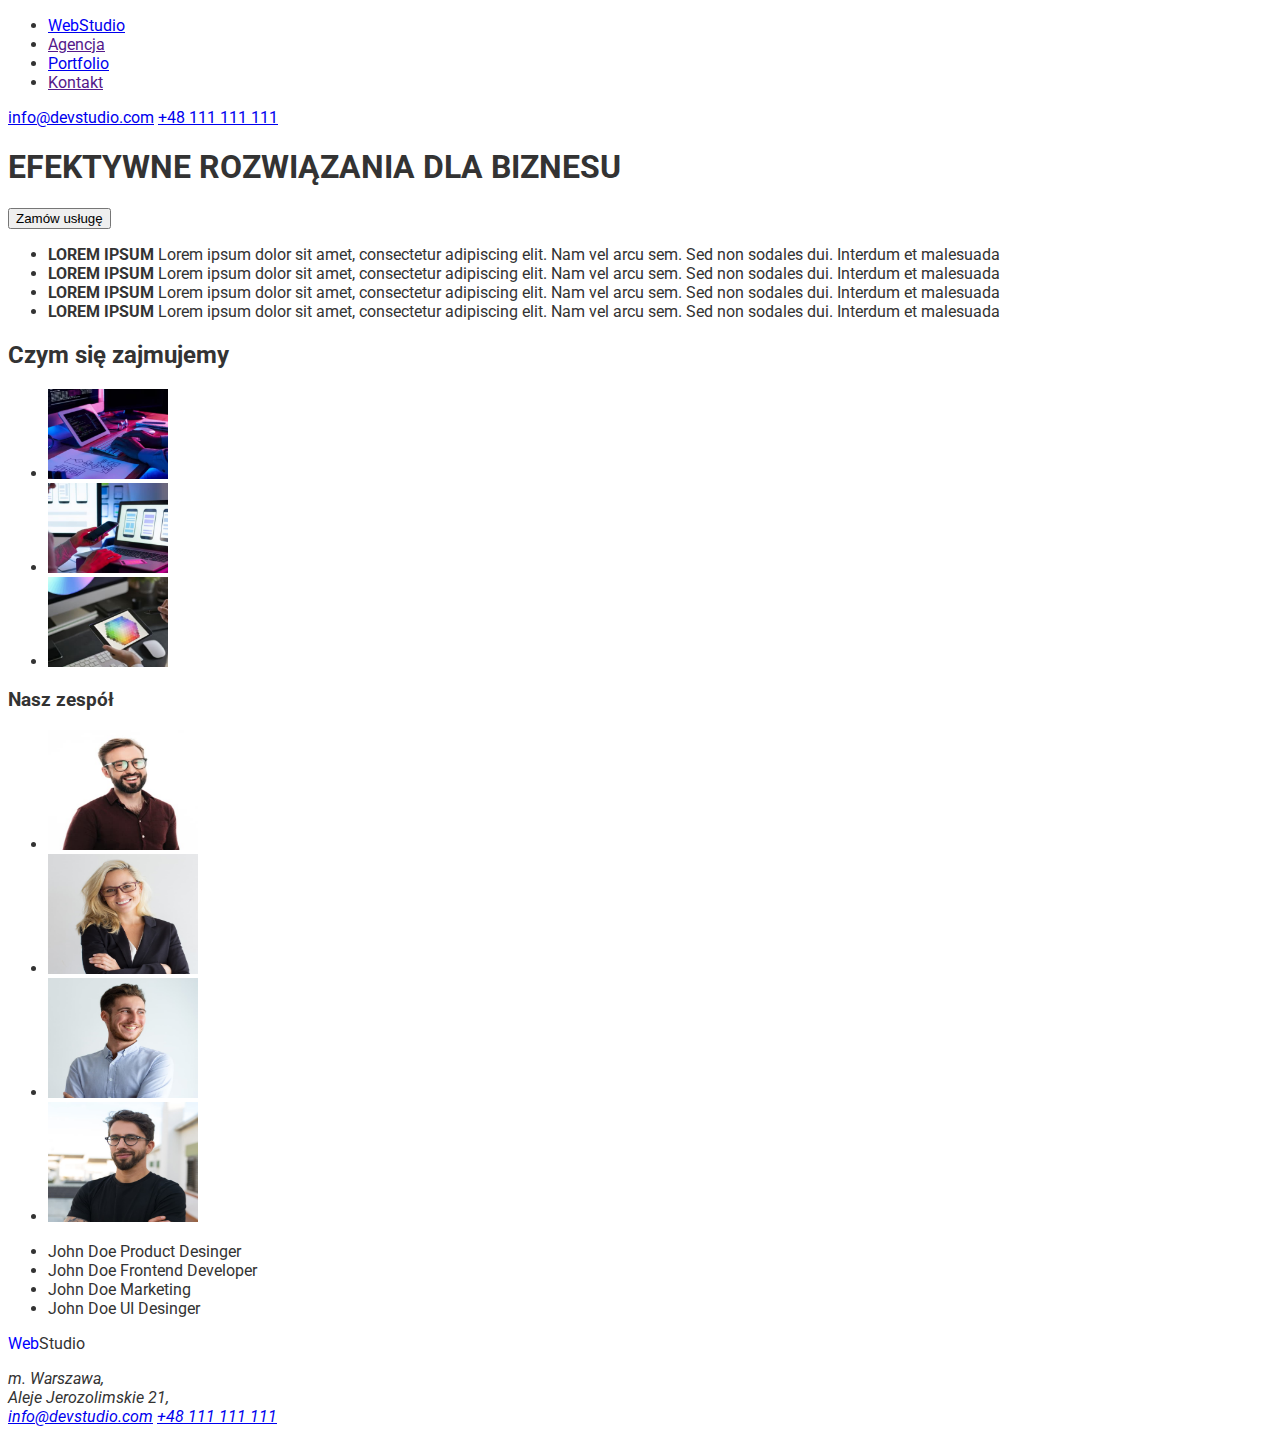
==== index.html @ 17c926a2 "poprawka 1" ====
<!DOCTYPE html>
<html lang="en">
<head>
    <title>hm1 - main page</title>
    <link rel="preconnect" href="https://fonts.googleapis.com"/>
    <link rel="preconnect" href="https://fonst.gstatic.com" crossorigin/>
    <link href="https://fonts.googleapis.com/css2?family=Raleway:wght@700&family=Roboto:wght@400;500;700;900&display=swap" rel="stylesheet"/>
    <link rel="stylesheet" href="./css/styles.css" />
</head>
<header>
    <ul> 
        <li><a href="./WebStudo.html"><span style="color:blue">Web</span>Studio</a></li>
        <li><a href="">Agencja</a></li>
        <li><a href="./portfolio.html">Portfolio</a></li>
        <li><a href="">Kontakt</a></li></ul>  
    </ul>
    <nav>
        <a href="mail:info@devstudio.com">info@devstudio.com</a>
        <a href="tel:48 111 111 111">+48 111 111 111</a>
    </nav>
</header>
    

<main>
    <section>
        <h1>EFEKTYWNE ROZWIĄZANIA DLA BIZNESU</h1>
        <button type="button">Zamów usługę</button>
    </section>

    <section>
        <ul>
            <li><strong>LOREM IPSUM</strong>
                    Lorem ipsum dolor sit amet, consectetur adipiscing elit. Nam vel arcu sem. Sed non sodales dui. Interdum et malesuada </li>
            <li><strong>LOREM IPSUM</strong>
                    Lorem ipsum dolor sit amet, consectetur adipiscing elit. Nam vel arcu sem. Sed non sodales dui. Interdum et malesuada </li>
            <li><strong>LOREM IPSUM</strong>
                    Lorem ipsum dolor sit amet, consectetur adipiscing elit. Nam vel arcu sem. Sed non sodales dui. Interdum et malesuada</li>
            <li><strong>LOREM IPSUM</strong>
                    Lorem ipsum dolor sit amet, consectetur adipiscing elit. Nam vel arcu sem. Sed non sodales dui. Interdum et malesuada</li>
        </ul>
    </section>

    <section>
            <h2>Czym się zajmujemy</h2>
            <ul>
                <li><img src="./images/komp1.jpg" alt="laptop" width="120" height="90"></li>
                <li><img src="./images/komp2.jpg" alt="laptop+tel" width="120" height="90"></li>
                <li><img src="./images/komp3.jpg" alt="tablet" width="120" height="90"></li>
            </ul>
    </section>

    <section>
            <h3>Nasz zespół</h3>
            <ul>
                <li><img src="./images/osoba1.jpg" alt="Product Desinger" width="150" height="120"></li>
                <li><img src="./images/osoba2.jpg" alt="Frontend Developer" width="150" height="120"></li>
                <li><img src="./images/osoba3.jpg" alt="Marketing" width="150" height="120"></li>
                <li><img src="./images/osoba4.jpg" alt="UI Desinger" width="150" height="120"></li>
            </ul>
            <ul>
                <li>John Doe Product Desinger</li>
                <li>John Doe Frontend Developer</li>
                <li>John Doe Marketing</li>
                <li>John Doe UI Desinger</li>
            </ul>
    </section>

</main>
<footer>
        <p><span style="color:blue">Web</span>Studio</p>
        <address>
                m. Warszawa, <br />
                Aleje Jerozolimskie 21, <br />
        </address>
        <address>
                <a href=mail:mail:info@devstudio.com">info@devstudio.com</a>
                <a href=tel:48 111 111 111">+48 111 111 111</a>
        </address>
</footer>
</html>
---- css/styles.css ----
/* Globalne stylizacje */
body {
    font-family: Roboto, sans-serif;
    font-weight: 400;
    color: rgb(51, 51, 51);
    font-size: 16px;
     }
  
  /* Selektory klasy */
  .header-text,
  .footer-text {
    color: rgb(51, 51, 51);
  }
  
  .header-text:hover,
  .header-text:focus,
  .footer-text:hover,
  .footer-text:focus {
    color: #0071c5;
  }
  
  /* Interaktywne elementy */
  button,
  a {
    cursor: pointer;
  }
  
  button:active,
  button:focus,
  a:active,
  a:focus {
    color: #3500c5;
  }
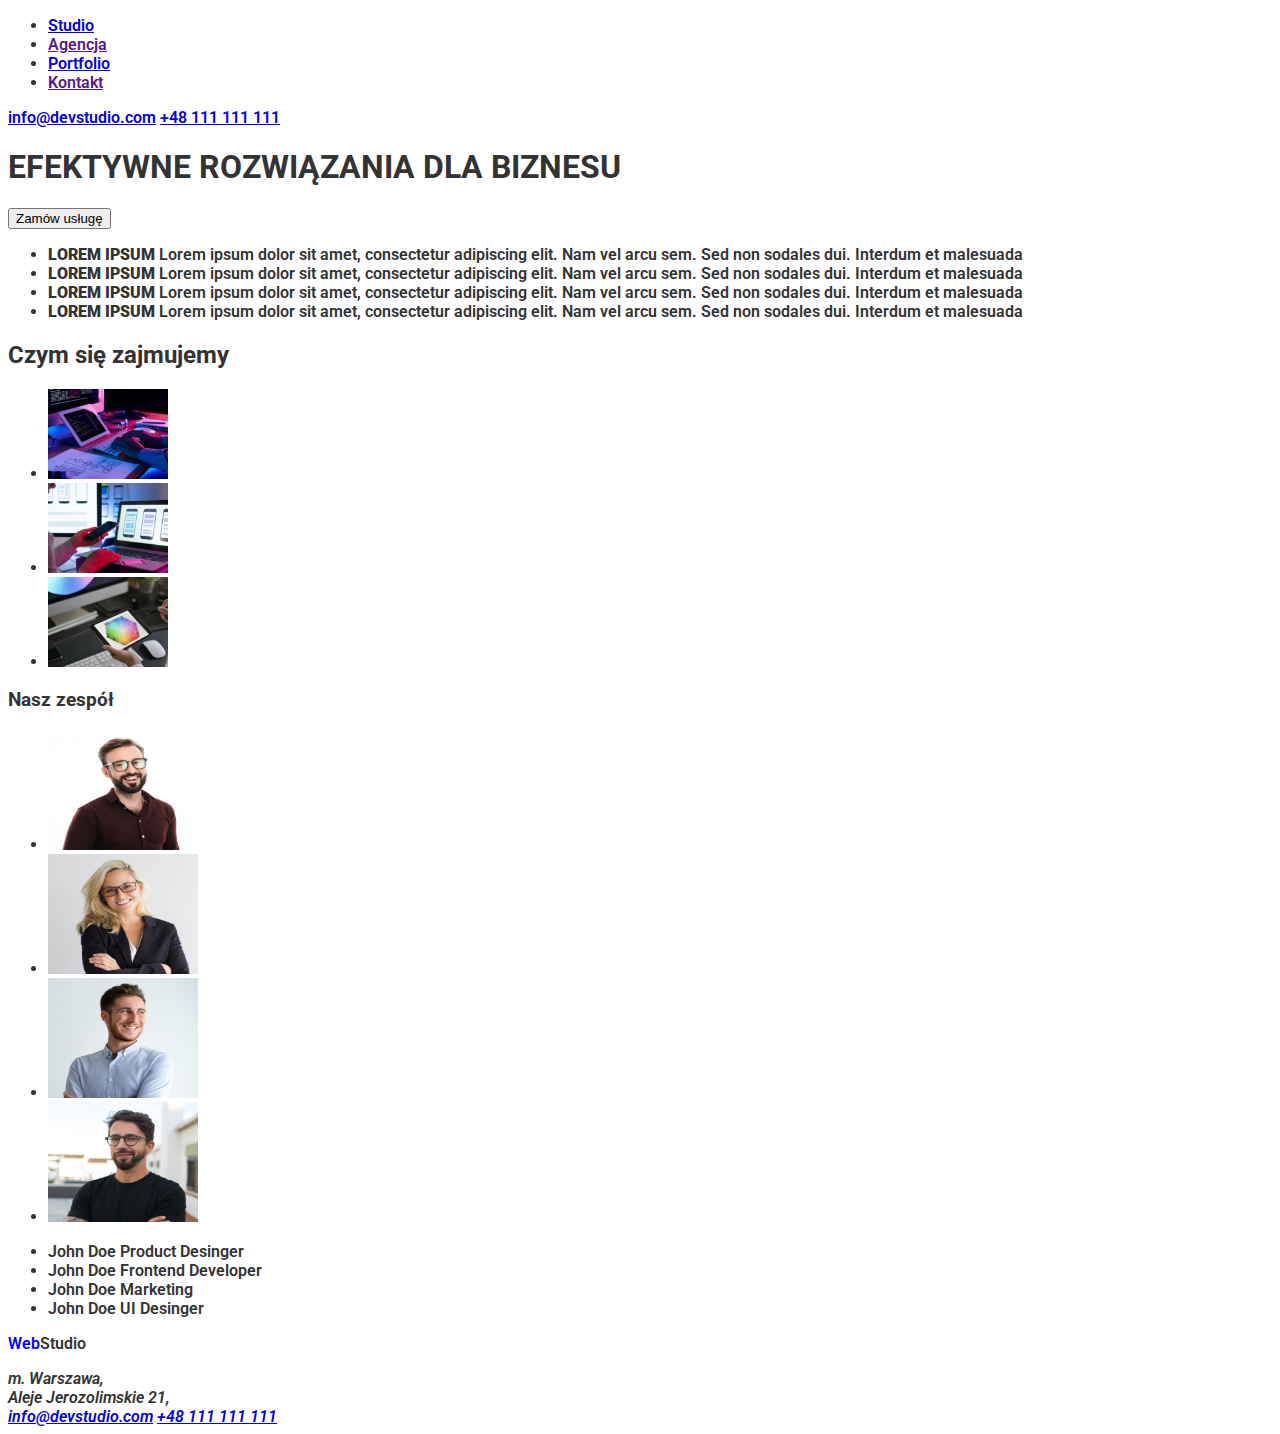
==== commit c15dc953: "studio" ====
--- a/index.html
+++ b/index.html
@@ -9,7 +9,7 @@
 </head>
 <header>
     <ul> 
-        <li><a href="./WebStudo.html"><span style="color:blue">Web</span>Studio</a></li>
+        <li><a href="./Studio.html">Studio</a></li>
         <li><a href="">Agencja</a></li>
         <li><a href="./portfolio.html">Portfolio</a></li>
         <li><a href="">Kontakt</a></li></ul>  
--- a/css/styles.css
+++ b/css/styles.css
@@ -1,25 +1,24 @@
-/* Globalne stylizacje */
+
 body {
     font-family: Roboto, sans-serif;
-    font-weight: 400;
+    font-weight: 600;
     color: rgb(51, 51, 51);
     font-size: 16px;
      }
+
+      .header.contact,
+      .footer .contact {
+       color: #007bff;
+       transition: color 0.3s;
+     }
+     
+     .header .contact:hover,
+     .header .contact:focus,
+     .footer .contact:hover,
+     .footer .contact:focus {
+       color: #0000ff;
+     }
   
-  /* Selektory klasy */
-  .header-text,
-  .footer-text {
-    color: rgb(51, 51, 51);
-  }
-  
-  .header-text:hover,
-  .header-text:focus,
-  .footer-text:hover,
-  .footer-text:focus {
-    color: #0071c5;
-  }
-  
-  /* Interaktywne elementy */
   button,
   a {
     cursor: pointer;
@@ -29,7 +28,7 @@
   button:focus,
   a:active,
   a:focus {
-    color: #3500c5;
+    color: #0700c5;
   }
   
   
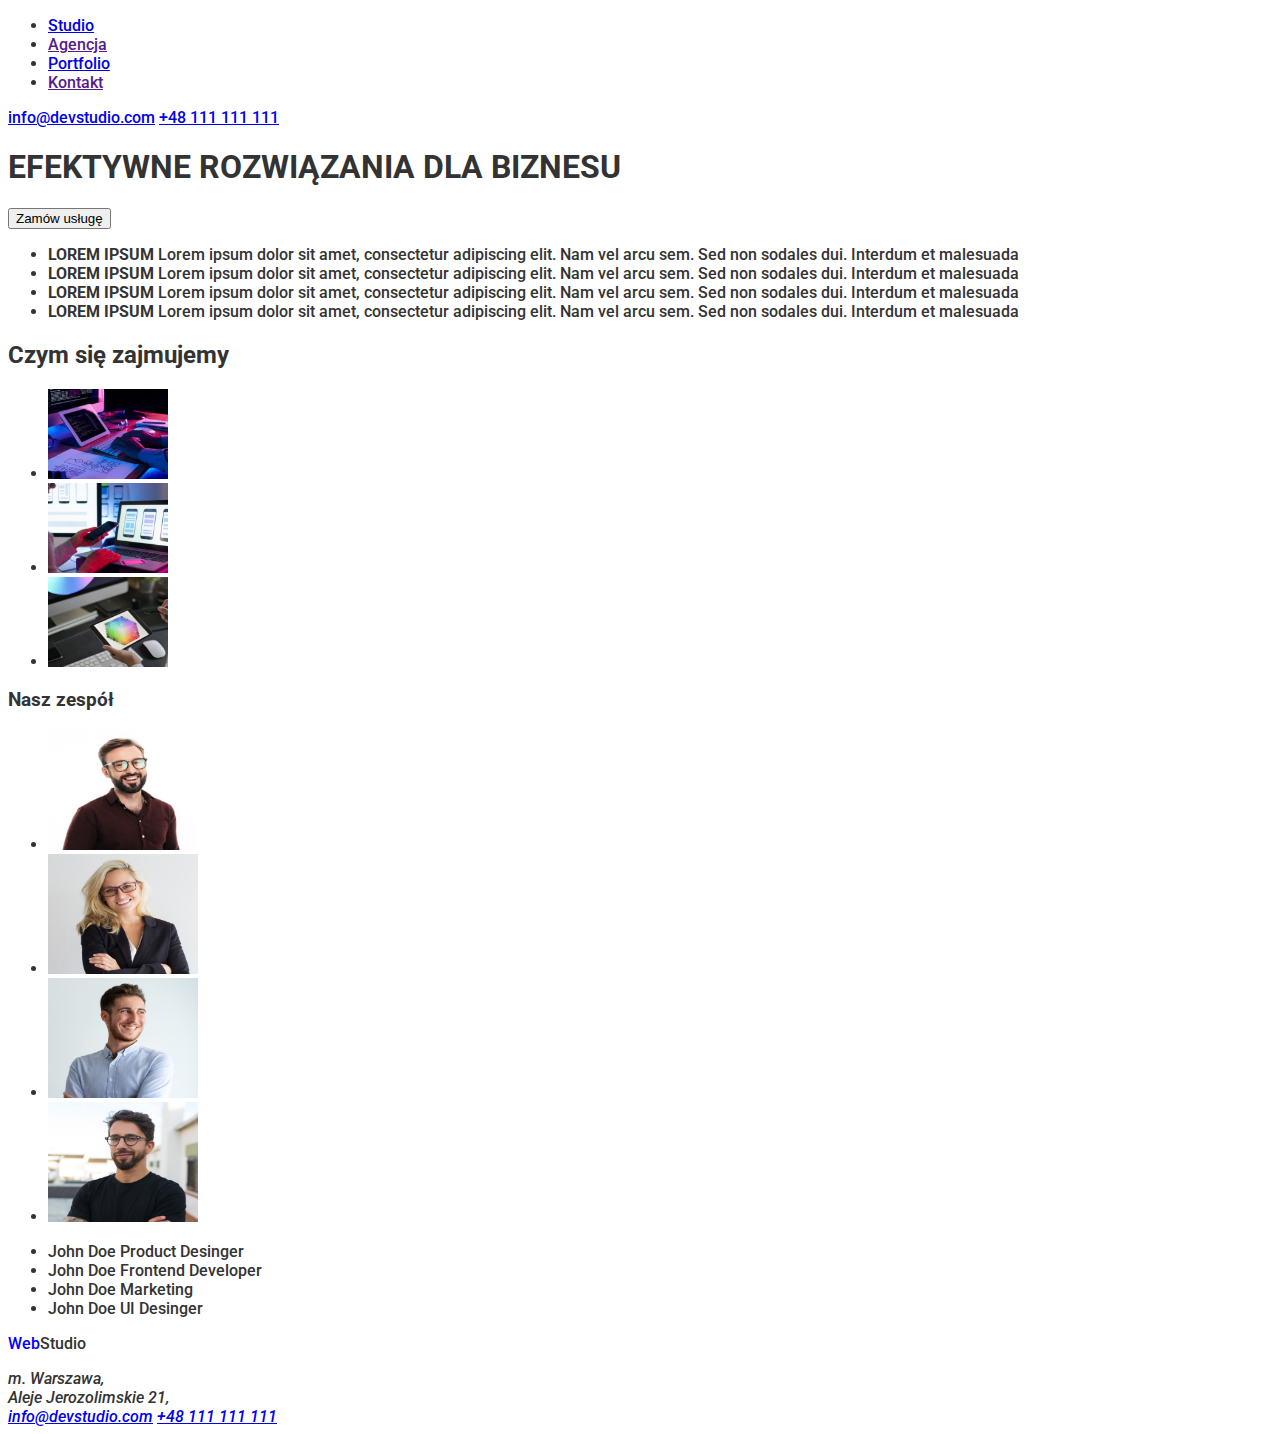
==== commit 8a8234d8: "css wersja 4" ====
--- a/index.html
+++ b/index.html
@@ -7,7 +7,7 @@
     <link href="https://fonts.googleapis.com/css2?family=Raleway:wght@700&family=Roboto:wght@400;500;700;900&display=swap" rel="stylesheet"/>
     <link rel="stylesheet" href="./css/styles.css" />
 </head>
-<header>
+<header class="active" class="hover">
     <ul> 
         <li><a href="./Studio.html">Studio</a></li>
         <li><a href="">Agencja</a></li>
@@ -66,7 +66,7 @@
     </section>
 
 </main>
-<footer>
+<footer class="active" class="hover">
         <p><span style="color:blue">Web</span>Studio</p>
         <address>
                 m. Warszawa, <br />
--- a/css/styles.css
+++ b/css/styles.css
@@ -1,24 +1,20 @@
 
 body {
     font-family: Roboto, sans-serif;
-    font-weight: 600;
+    font-weight: 500;
     color: rgb(51, 51, 51);
     font-size: 16px;
      }
 
-      .header.contact,
-      .footer .contact {
-       color: #007bff;
-       transition: color 0.3s;
+  .header .contact:active,
+  .footer .contact:active {
+    color: blue;
+  }
+  .header .contact:hover,
+  .footer .contact:hover {
+       color: #ff0004;
      }
-     
-     .header .contact:hover,
-     .header .contact:focus,
-     .footer .contact:hover,
-     .footer .contact:focus {
-       color: #0000ff;
-     }
-  
+ 
   button,
   a {
     cursor: pointer;
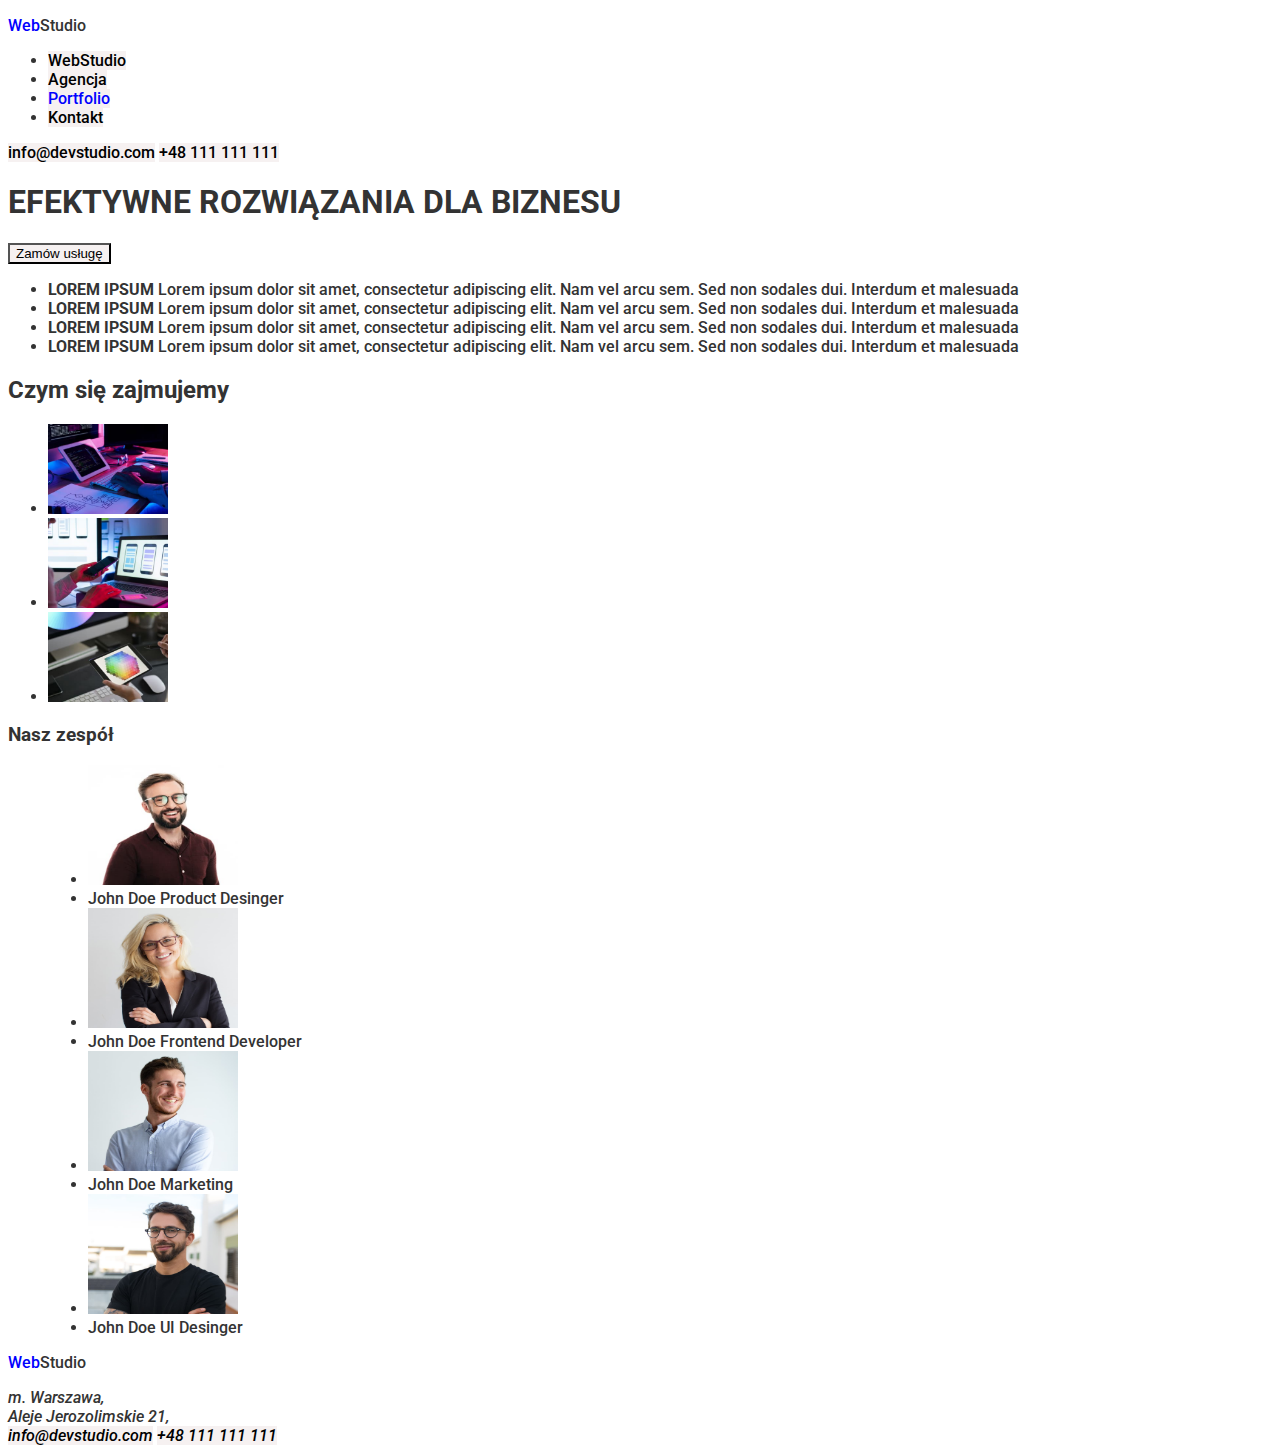
==== commit 7e826050: "final" ====
--- a/index.html
+++ b/index.html
@@ -7,11 +7,12 @@
     <link href="https://fonts.googleapis.com/css2?family=Raleway:wght@700&family=Roboto:wght@400;500;700;900&display=swap" rel="stylesheet"/>
     <link rel="stylesheet" href="./css/styles.css" />
 </head>
-<header class="active" class="hover">
+<header>
+    <p><span style="color:blue">Web</span>Studio</p>
     <ul> 
-        <li><a href="./Studio.html">Studio</a></li>
+        <li><a href="./WebStudio.html">WebStudio</a></li>
         <li><a href="">Agencja</a></li>
-        <li><a href="./portfolio.html">Portfolio</a></li>
+        <li><a href="./portfolio.html"><span style="color:blue"</span>Portfolio</a></li>
         <li><a href="">Kontakt</a></li></ul>  
     </ul>
     <nav>
@@ -52,21 +53,20 @@
     <section>
             <h3>Nasz zespół</h3>
             <ul>
-                <li><img src="./images/osoba1.jpg" alt="Product Desinger" width="150" height="120"></li>
-                <li><img src="./images/osoba2.jpg" alt="Frontend Developer" width="150" height="120"></li>
-                <li><img src="./images/osoba3.jpg" alt="Marketing" width="150" height="120"></li>
-                <li><img src="./images/osoba4.jpg" alt="UI Desinger" width="150" height="120"></li>
+                <figure>
+                    <li><img src="./images/osoba1.jpg" alt="Product Desinger" width="150" height="120"></li>
+                    <figcaption><li>John Doe Product Desinger</li></figcaption>
+                    <li><img src="./images/osoba2.jpg" alt="Frontend Developer" width="150" height="120"></li>
+                    <figcaption><li>John Doe Frontend Developer</li></figcaption>
+                    <li><img src="./images/osoba3.jpg" alt="Marketing" width="150" height="120"></li>
+                    <figcaption><li>John Doe Marketing</li></figcaption>
+                    <li><img src="./images/osoba4.jpg" alt="UI Desinger" width="150" height="120"></li> 
+                    <figcaption><li>John Doe UI Desinger</li></figcaption>
+                </figure>
             </ul>
-            <ul>
-                <li>John Doe Product Desinger</li>
-                <li>John Doe Frontend Developer</li>
-                <li>John Doe Marketing</li>
-                <li>John Doe UI Desinger</li>
-            </ul>
-    </section>
+</main>
 
-</main>
-<footer class="active" class="hover">
+<footer>
         <p><span style="color:blue">Web</span>Studio</p>
         <address>
                 m. Warszawa, <br />
--- a/css/styles.css
+++ b/css/styles.css
@@ -1,3 +1,10 @@
+:root {
+  --color: blue;
+}
+
+button {
+  color: var(--main-color, blue)
+}
 
 body {
     font-family: Roboto, sans-serif;
@@ -6,26 +13,29 @@
     font-size: 16px;
      }
 
-  .header .contact:active,
-  .footer .contact:active {
-    color: blue;
-  }
-  .header .contact:hover,
-  .footer .contact:hover {
-       color: #ff0004;
-     }
- 
+    a.contact-text {
+      color: var(--color);
+      transition: color 0.2s ease-in-out;
+    }
+    
+    a.contact-text:hover,
+    a.contact-text:focus {
+      color: var(--color);
+    }
+  
   button,
   a {
     cursor: pointer;
-  }
-  
-  button:active,
+    background-color: rgba(245, 240, 240, 0.945);
+    color: black;
+    text-decoration: none;
+    transition: background-color 0.2s ease-in-out, color 0.2s ease-in-out;
+    }
+
+  button:hover,
   button:focus,
-  a:active,
-  a:focus {
-    color: #0700c5;
-  }
-  
-  
-  +    a:hover,
+    a:focus {
+    background-color: rgb(52, 6, 238);
+    color: rgb(12, 12, 12);
+    }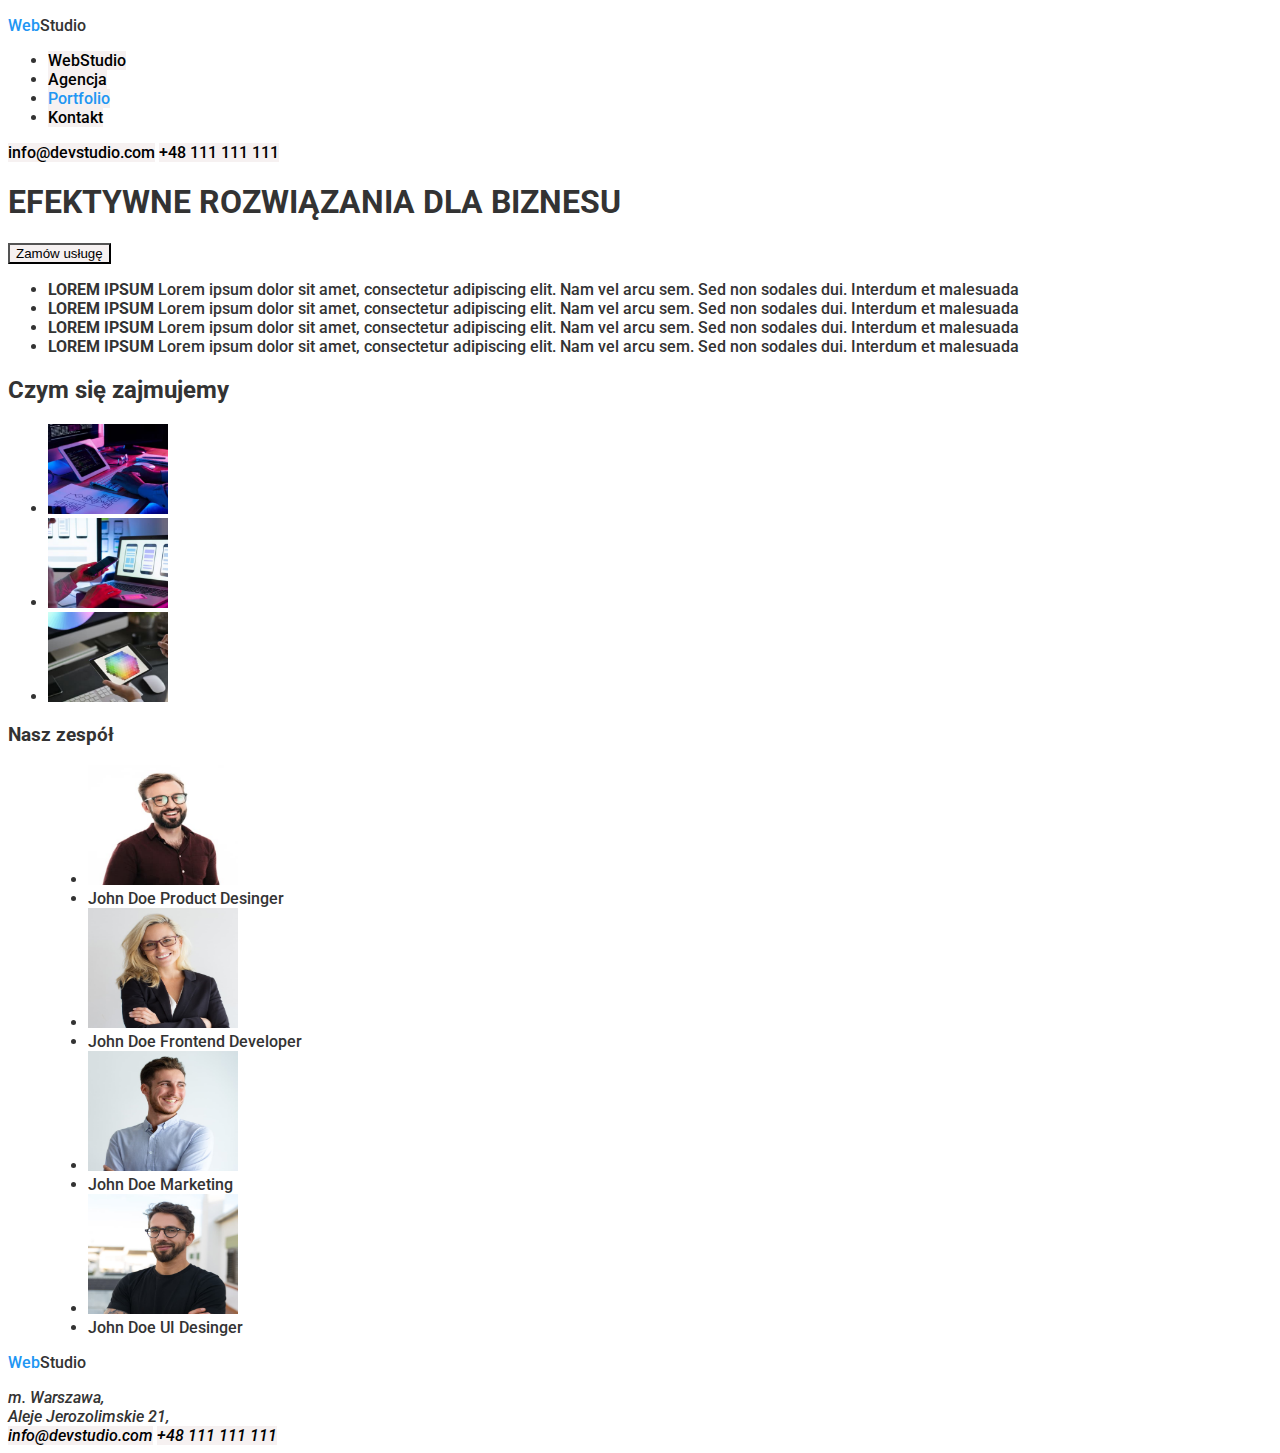
==== commit 7c36ec77: "poprawka kolor css" ====
--- a/index.html
+++ b/index.html
@@ -7,12 +7,13 @@
     <link href="https://fonts.googleapis.com/css2?family=Raleway:wght@700&family=Roboto:wght@400;500;700;900&display=swap" rel="stylesheet"/>
     <link rel="stylesheet" href="./css/styles.css" />
 </head>
+
 <header>
-    <p><span style="color:blue">Web</span>Studio</p>
-    <ul> 
+    <p><span style="color:#2196F3">Web</span>Studio</p>
+       <ul> 
         <li><a href="./WebStudio.html">WebStudio</a></li>
         <li><a href="">Agencja</a></li>
-        <li><a href="./portfolio.html"><span style="color:blue"</span>Portfolio</a></li>
+        <li><a href="./portfolio.html"><span style="color:#2196F3"</span>Portfolio</a></li>
         <li><a href="">Kontakt</a></li></ul>  
     </ul>
     <nav>
@@ -67,7 +68,7 @@
 </main>
 
 <footer>
-        <p><span style="color:blue">Web</span>Studio</p>
+        <p><span style="color:#2196F3">Web</span>Studio</p>
         <address>
                 m. Warszawa, <br />
                 Aleje Jerozolimskie 21, <br />
--- a/css/styles.css
+++ b/css/styles.css
@@ -1,10 +1,10 @@
 :root {
-  --color: blue;
-}
+  --color:#2196F3;
+  }
 
 button {
-  color: var(--main-color, blue)
-}
+  color: var(--main-color,#2196F3)
+  }
 
 body {
     font-family: Roboto, sans-serif;
@@ -12,7 +12,10 @@
     color: rgb(51, 51, 51);
     font-size: 16px;
      }
-
+     
+   
+      
+    
     a.contact-text {
       color: var(--color);
       transition: color 0.2s ease-in-out;
@@ -36,6 +39,6 @@
   button:focus,
     a:hover,
     a:focus {
-    background-color: rgb(52, 6, 238);
+    background-color:#2196F3;
     color: rgb(12, 12, 12);
     }